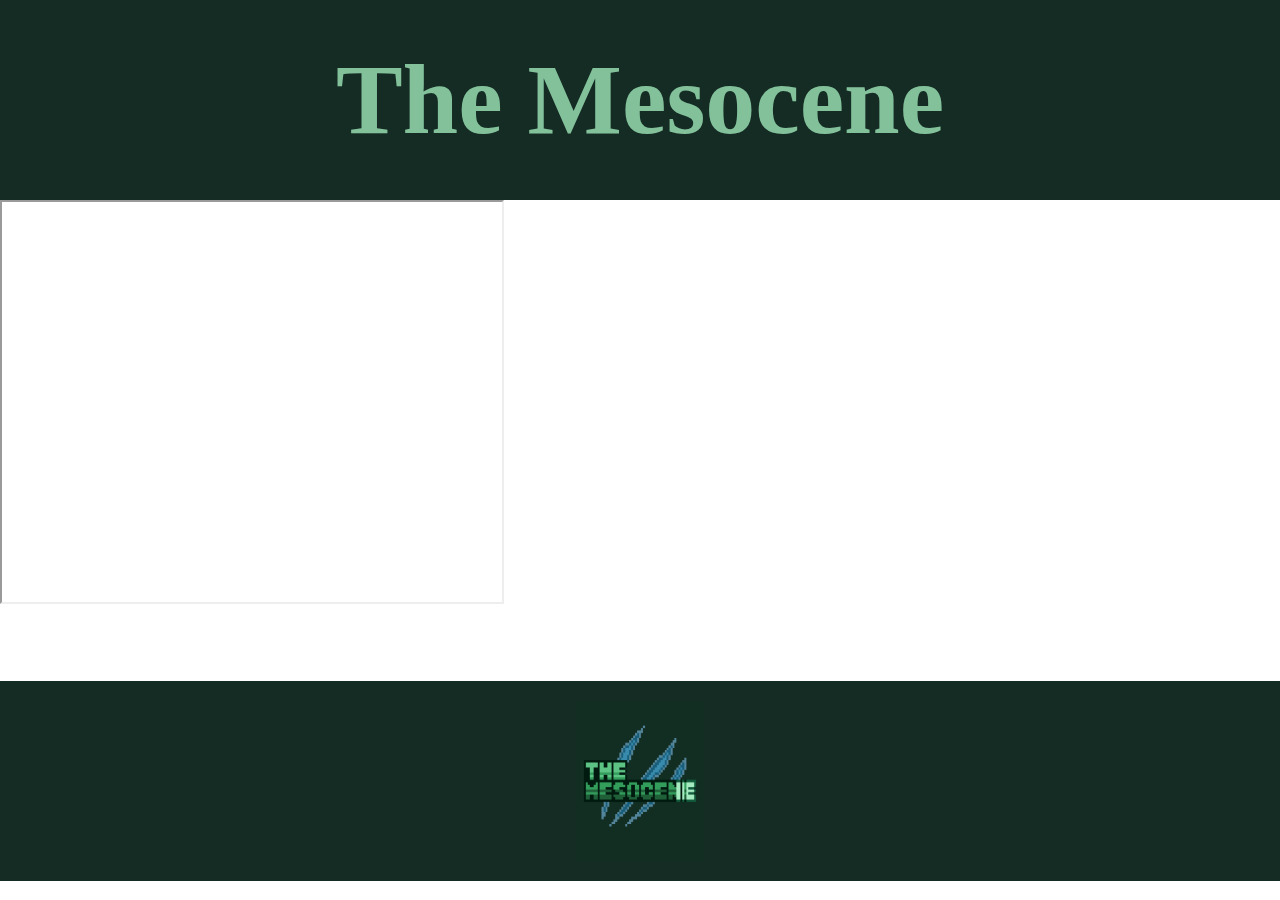
==== themesocene.html @ 0c7a9515 "Add files via upload" ====
<html>
    <head>
        <meta charset="utf-8">
        <meta name="viewport" content="width=device-width">
        <title>Mesomedia Games</title>
        <link href="style.css" rel="stylesheet" type="text/css" />
    </head>

    <header>
        <div class="header-footer-text">
            <h1 style="text-align: center; font-size: 100px; user-select: none; margin:auto;">The Mesocene</h1>
        </div>
    </header>

    <body>
        <iframe style="width: 500px; height: 400px; margin: auto;" src="https://www.youtube.com/watch?v=WzYgbvY8DFE&feature=emb_title">
        </iframe>

    </body>

    <footer>
        <div class="header-footer-text" style="margin-top: 6%;">
            <img src="gifs/Mesocene_Logo_Shine-1.gif" style="width: 10%; height: 80%; margin: auto;"></img>
        </div>
    </footer>
</html>
---- style.css ----
body, html {
    background: white; 
    height: 100%; 
    margin: 0px;
}

@font-face {
    font-family: swansbold;
    src: url(fonts/SwanseaBold-D0ox.ttf);
}

@font-face {
    font-family: ccc;
    src: url(fonts/CinnamonCoffeCake-Ea2Pr.ttf);
}

@font-face {
    font-family: EightBitArcade;
    src: url(fonts/8bitArcadeIn.ttf);
}

.header-footer-text {
    width: 100%;
    height: 200px;
    background: rgb(20, 44, 36);
    color: rgb(131, 193, 155);
    line-height: 200px;
    z-index: 200;
    position: relative;
    display: flex;
    flex-wrap: wrap;
    text-align: center;
}


.info-box {
    margin:auto;
    margin-top: 5.5%;
    width: 70%;
    height: 400px;
    background: white;
    border-radius: 10px;
    color: black;
    padding: 30px;
    font-size: 20px;
    transition: 0.2s linear;
    font-family: ccc;
}

.info-box img {
    width: 30%;
    height: 70%;
    margin: auto;
    user-select: none;
}

.info-box p {
    width: 65%;
    margin: auto;
}

.info-box:hover {
    transition: linear 0.2s;
    background: rgb(20, 44, 36);
    color: rgb(131, 193, 155);
    z-index: 100;
    box-shadow: 0 10px 0 0 rgb(131, 193, 155);
}

.info-box-main {
    display: flex;
    flex-wrap: wrap;
    position: relative;
    font-size: 30px;
}

.game-button {
    width: 200px;
    height: 50px;
    border-radius: 10px;
    background: rgb(131, 193, 155);
    font-family: ccc;
    border: 0;
    color: rgb(20, 44, 36);
    font-size: 30px;
    cursor: pointer;
    box-shadow: 3px 3px 0 0 rgb(22, 121, 60);
    transition: 0.1s;
}

.game-button:active {
    box-shadow: 0 0 0 0;
    transform: translate(3px, 3px);
}

.nav-button {
    height: 50px;
    font-family: ccc;
    font-size: 30px;
    cursor: pointer;
    transition: 0.1s;
    margin: auto;
}

.nav-button:hover {
    color:rgb(22, 121, 60);
    box-shadow: 0 10px 0 0  rgb(22, 121, 60);

}
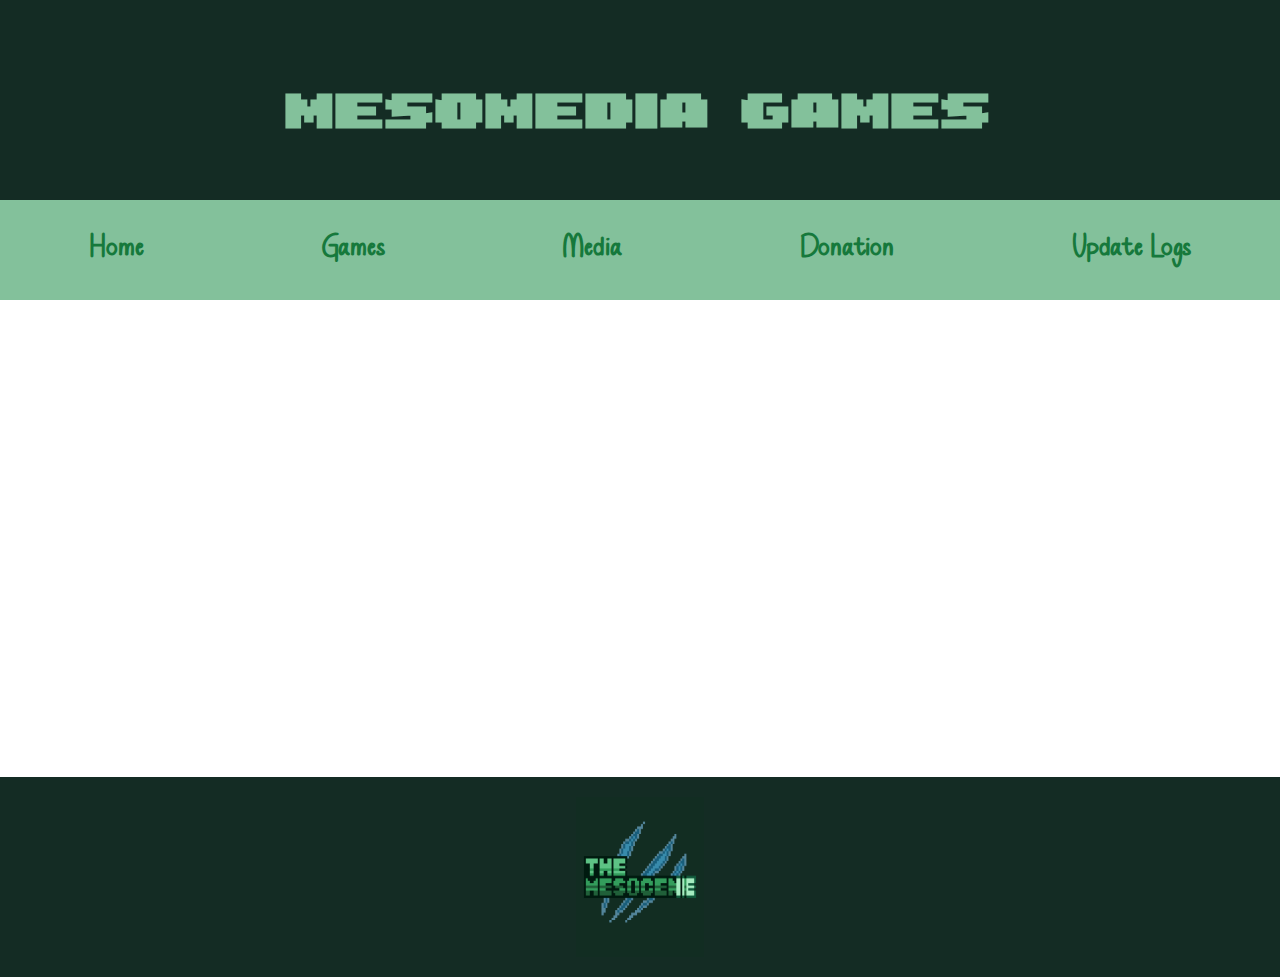
==== commit 1415f170: "Update themesocene.html" ====
--- a/themesocene.html
+++ b/themesocene.html
@@ -8,13 +8,20 @@
 
     <header>
         <div class="header-footer-text">
-            <h1 style="text-align: center; font-size: 100px; user-select: none; margin:auto;">The Mesocene</h1>
+            <h1 style="text-align: center; font-size: 100px; user-select: none; margin: auto; font-family: EightBitArcade;">Mesomedia Games</h1>
         </div>
+        <nav style="display: flex; flex-wrap: wrap; margin: auto; background: rgb(131, 193, 155); user-select: none; height: 100px">
+            <h3 class="nav-button"><a href="index.html">Home</a></h3>
+            <h3 class="nav-button"><a href="themesocene.html">Games</a></h3>
+            <h3 class="nav-button"><a href="themesocene.html">Media</a></h3>
+            <h3 class="nav-button"><a href="https://www.patreon.com/">Donation</a></h3>
+            <h3 class="nav-button"><a href="updates.html">Update Logs</a></h3>
+        </nav>
     </header>
 
     <body>
-        <iframe style="width: 500px; height: 400px; margin: auto;" src="https://www.youtube.com/watch?v=WzYgbvY8DFE&feature=emb_title">
-        </iframe>
+        <video style="width: 500px; height: 400px; margin: auto;" src="blob:https://www.youtube.com/00a8de93-1a0b-4fd7-a9cd-786df3654dea">
+        </video>
 
     </body>
 
@@ -23,4 +30,4 @@
             <img src="gifs/Mesocene_Logo_Shine-1.gif" style="width: 10%; height: 80%; margin: auto;"></img>
         </div>
     </footer>
-</html>+</html>
--- a/style.css
+++ b/style.css
@@ -17,6 +17,12 @@
 @font-face {
     font-family: EightBitArcade;
     src: url(fonts/8bitArcadeIn.ttf);
+}
+
+a {
+    text-decoration: none;
+    color: none;
+    transition: 0.1s;
 }
 
 .header-footer-text {
@@ -64,7 +70,7 @@
     background: rgb(20, 44, 36);
     color: rgb(131, 193, 155);
     z-index: 100;
-    box-shadow: 0 10px 0 0 rgb(131, 193, 155);
+    box-shadow: 10px 0 0 0 rgb(131, 193, 155) inset;
 }
 
 .info-box-main {
@@ -100,10 +106,14 @@
     cursor: pointer;
     transition: 0.1s;
     margin: auto;
+    color: rgb(22, 121, 60);
 }
 
 .nav-button:hover {
-    color:rgb(22, 121, 60);
     box-shadow: 0 10px 0 0  rgb(22, 121, 60);
+}
 
-}
+
+a {
+    color: rgb(22, 121, 60);
+} 
